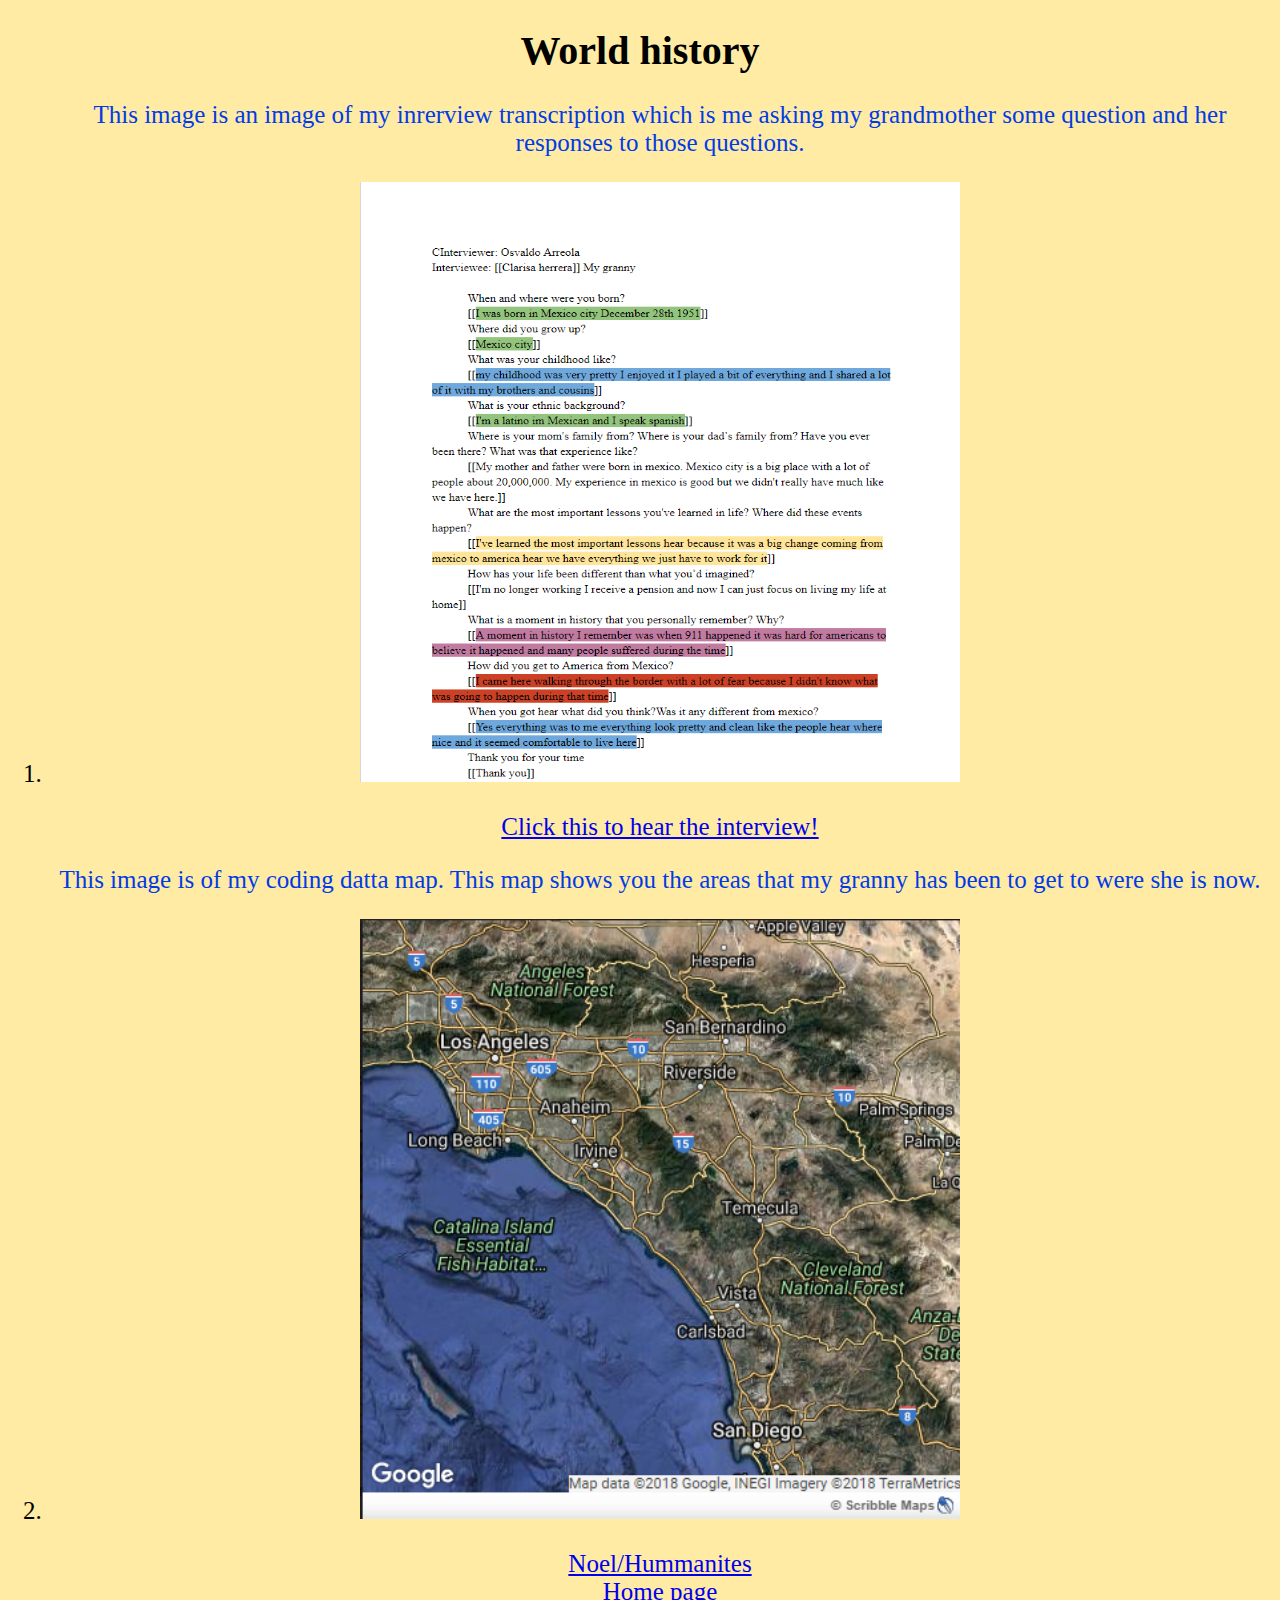
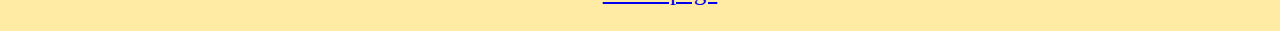
==== daramola.html @ 3d4eb57f "Add files via upload" ====
<!DOCTYPE html>
<html>
	<head>
		<link href="stylesheet.css" type="text/css" rel="stylesheet">
	</head>
	<body>
		<h1>World history</h1>
		<ol>
			<p>This image is an image of my inrerview transcription which is me asking my grandmother some question and her responses to those questions.</p>
			<li><p><img src="images/Sec.jpg" width="600px" height="600px" ></p></li>
			<a href="https://drive.google.com/open?id=13U0hFMozKnDz4W_DJlZ1T-LbrbpxDeWa" target="_blank">Click this to hear the interview!</a>
			<p>This image is of my coding datta map. This map shows you the areas that my granny has been to get to were she is now.</p>
			<li><p><a href="images/Dec.jpg"><img src="images/Dec.jpg" width="600px" height="600px"></a></p></li>
			<a href="noel.html">Noel/Hummanites</a>
		<br>
			<a href="index.html">Home page</a>
		</ol>
	</body>
</html>
---- stylesheet.css ----
p {
	color: #003BE8;
	font-family: "Lucida Console";
}
h1 {
	text-align: center;
	font-size: 40px;
}
body {
	text-align: center;
	background-color: #FFEBA3;
	font-size: 25px;
	cursor: crosshair;
}
ul	{
	margin-left:  800px;
	margin-right: 800px;
}
h2	{
	text-align: center;
		font-size: 34px;
}
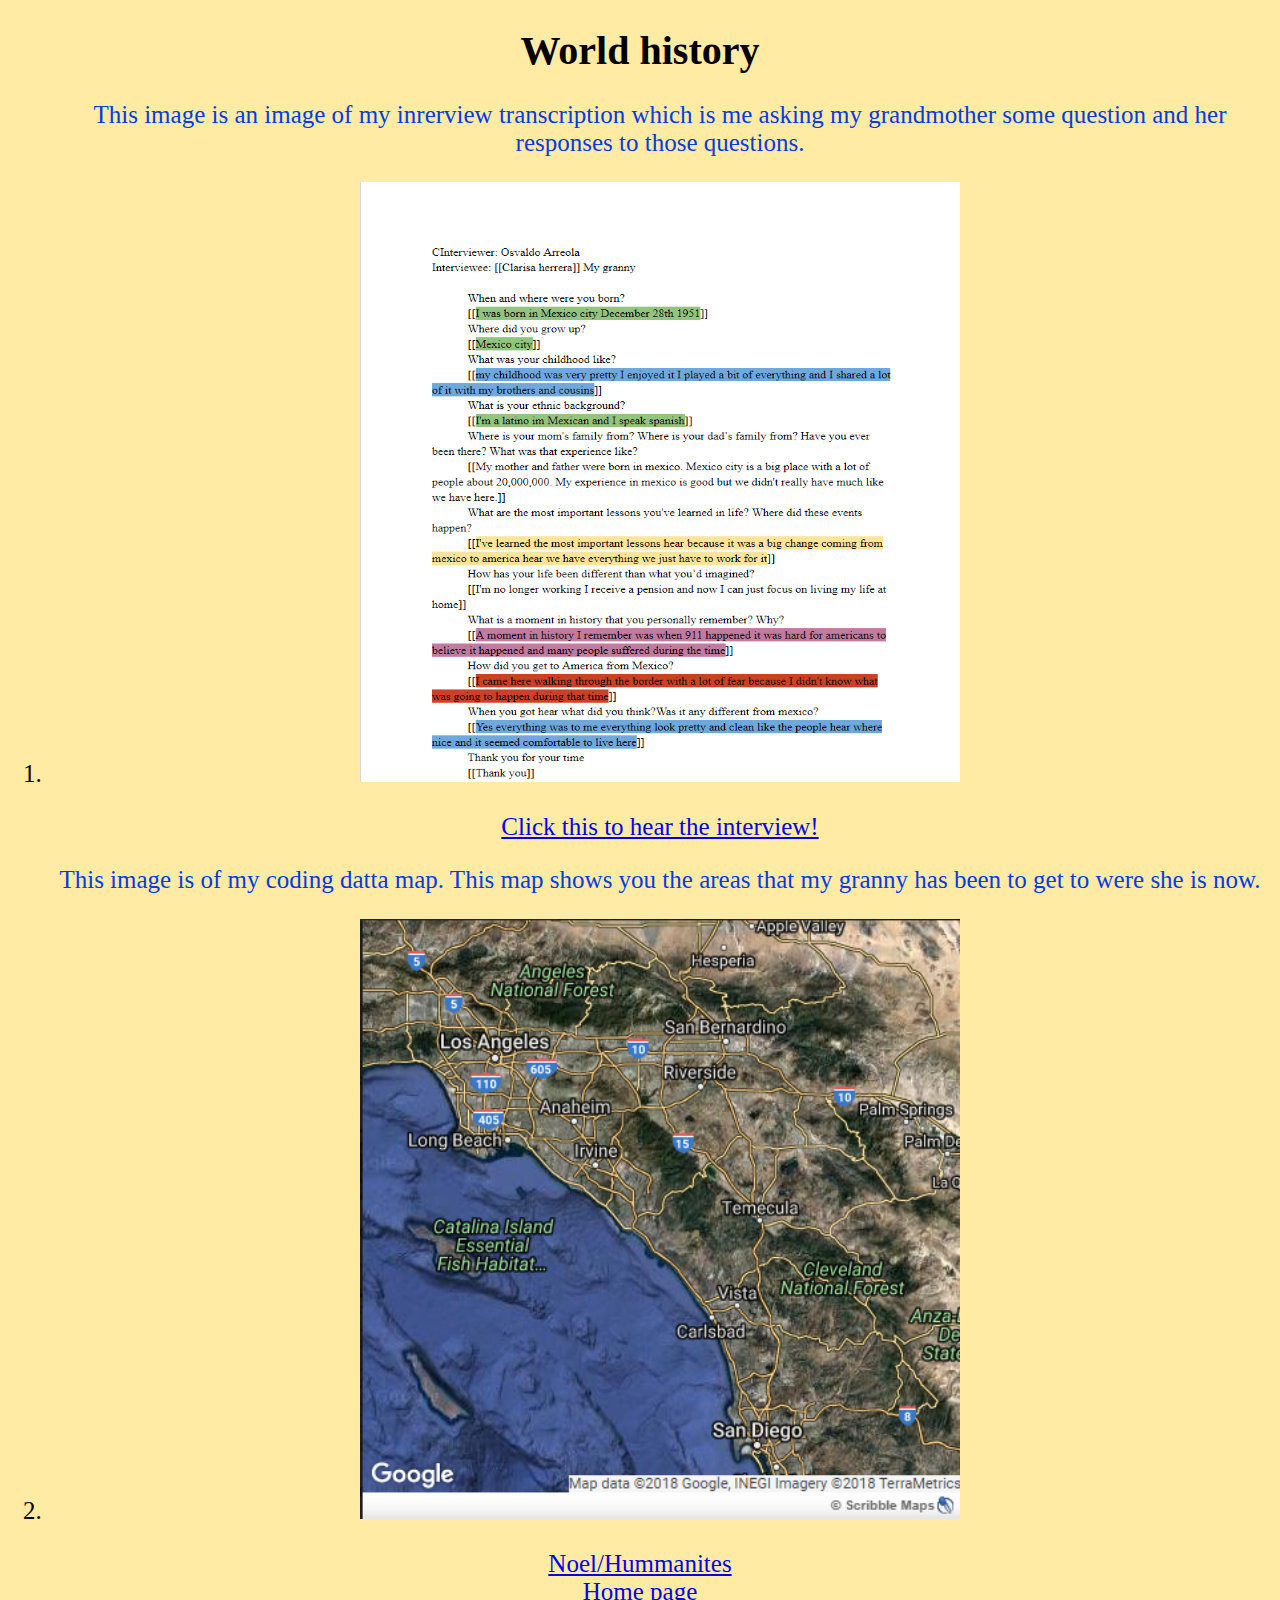
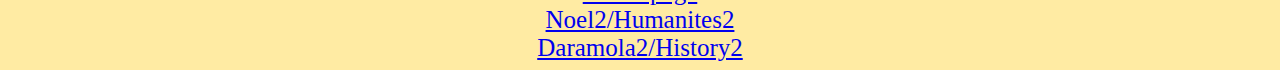
==== commit 31ca713a: "Add files via upload" ====
--- a/daramola.html
+++ b/daramola.html
@@ -10,10 +10,14 @@
 			<li><p><img src="images/Sec.jpg" width="600px" height="600px" ></p></li>
 			<a href="https://drive.google.com/open?id=13U0hFMozKnDz4W_DJlZ1T-LbrbpxDeWa" target="_blank">Click this to hear the interview!</a>
 			<p>This image is of my coding datta map. This map shows you the areas that my granny has been to get to were she is now.</p>
-			<li><p><a href="images/Dec.jpg"><img src="images/Dec.jpg" width="600px" height="600px"></a></p></li>
-			<a href="noel.html">Noel/Hummanites</a>
+			<li><p><a href="images/Dec.jpg"><img src="images/dec.jpg" width="600px" height="600px"></a></p></li>
+		</ol>
+		<a href="noel.html">Noel/Hummanites</a>
 		<br>
 			<a href="index.html">Home page</a>
-		</ol>
+		<br>
+		<a href="noel2.html">Noel2/Humanites2</a>
+		<br>
+		<a href="daramola2.html">Daramola2/History2</a>
 	</body>
 </html>